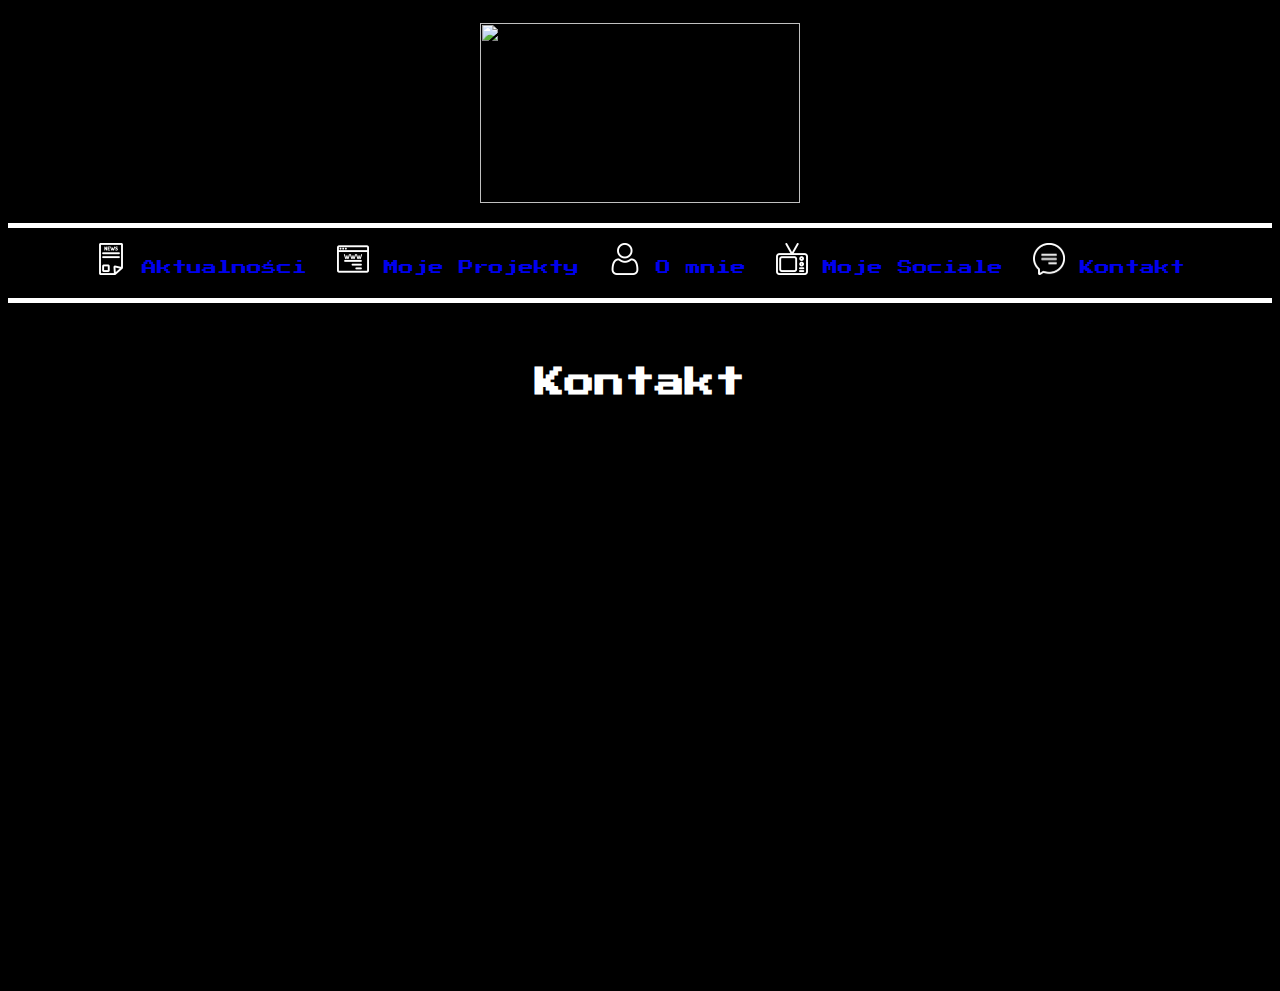
==== kontakt.html @ beebe467 "Kompletna zmiana designu strony" ====
<!DOCTYPE HTML>
<html lang="pl">
<head>
	<meta charset="utf-8" />
	<title>IgorStaDev</title>
	<meta name="description" content="IgorStaDev" />
	<link rel="shortcut icon" type="image/x-icon" href="picture/logomini.png" />
	<meta name="keywords" content="igorstadev, python, java, html, css" />
	<meta name="viewport" content="width=device-width">
	<meta http-equiv="X-UA-Compatible" content="IE=edge,chrome=1" />
	<link rel="stylesheet" type="text/css" href="css/maincss.css">
	<link rel="preconnect" href="https://fonts.googleapis.com">
	<link rel="preconnect" href="https://fonts.gstatic.com" crossorigin>
	<link href="https://fonts.googleapis.com/css2?family=Press+Start+2P&display=swap" rel="stylesheet">
</head>
<body>
 
<div id="container">
  
	<div id="logo">
		<img src="picture/logo.png" href="index.html" width="320" height="180" />
	</div>
	<div id="white">
		<br/>
	</div>
	<div id="navi">
		<div class="navi">
			<img src="picture/1.png" href="index.html" width="32" height="32" />
			<a href= "index.html" class="link">Aktualności</a> <br/>
		</div>
		<div class="navi">
			<img src="picture/2.png" href="projekty.html" width="32" height="32" />
			<a href= "projekty.html" class="link">Moje Projekty</a> <br/>
		</div>
		<div class="navi">
			<img src="picture/3.png" href="omnie.html" width="32" height="32" />
			<a href= "omnie.html" class="link">O mnie</a> <br/>
		</div>
		<div class="navi">
			<img src="picture/4.png" href="sociale.html" width="32" height="32" />
			<a href= "sociale.html" class="link">Moje Sociale</a> <br/>
		</div>
		<div class="navi">
			<img src="picture/5.png" href="kontakt.html" width="32" height="32" />
			<a href= "kontakt.html" class="link">Kontakt</a> <br/>
		</div>
		<br/>
	</div>
	<div id="white">
		<br/>
	</div>
	<div style="height: 30px;">
	</div>
	<div id="content">
		<h1>Kontakt</h1>
    </div>
</div>



</body>
</html>
---- css/maincss.css ----
@keyframes wlaczanie {
  0% {opacity:0; top:0px;}
  100% {opacity:1; top:250px;}
}
body
{
  background-color: #000000;
  font-family: 'Noto Sans', sans-serif;
  font-weight: 400;
  color: #000000
}
#container
{
  width: auto;
  margin-left: auto;
  margin-right: auto;
}
#logo
{
  font-family: 'Fira Mono', monospace;
  color: rgb(0, 0, 0);
  animation: glitch 1s linear infinite;
  text-align: center;
  padding: 15px;
  font-weight: 700;
  font-size: 20px;
  font-family: 'Balsamiq Sans', cursive;
}
#navi
{
  background-color: #000000;
  text-align: center;
  text-decoration: none;
  display: block;
  margin: auto;
  width: 1120px;
  color: white;
  height: 70px;
}
#white
{
  margin: auto;
  text-align: center;
  background-color: #ffffff;
  color: #ffffff;
  height: 5px;
  width: auto;
  font-size: 15px;
}
#content
{
  font-family: 'Press Start 2P', cursive;
  font-size: 10px;
  margin: auto;
  text-align: center;
  background-color: #000000;
  color: #ffffff;
  box-shadow: 0 0 10px #000000;
  min-height: 620px;
  width: 1000px;
  padding: 15px;
  font-size: 15px;
}
#article
{
  font-family: 'Press Start 2P', cursive;
  font-size: 10px;
  margin: auto;
  text-align: left;
  border: 5px solid #ffffff;
  background-color: #000000;
  color: #ffffff;
  box-shadow: 0 0 10px #000000;
  width: 1000px;
  padding: 15px;
  font-size: 15px;
}
#prof
{
  border-radius: 100px;
}
.navi
{  
  background-color: #000000;
  text-align: center;
  color: #ffffff;
  float: left;
  text-decoration: none;
  height: auto;
  border: 15px solid #000000;
  display: block;
  text-align: center;
  font-family: 'Press Start 2P', cursive;
  font-size: 15px;
}
a.link
{
  color: ffffff;
  text-decoration: none;
}
.navi:hover
{
  background-color: #000000;
  cursor: pointer;
  opacity: 0.5;
}
.navi:link, .navi:visited {
  background-color: #f44336;
  color: white;
  padding: 15px 25px;
  text-align: center;
  text-decoration: none;
  display: inline-block;
}
.navi:hover, .navi:active {
  background-color: rgb(0, 0, 0);
}
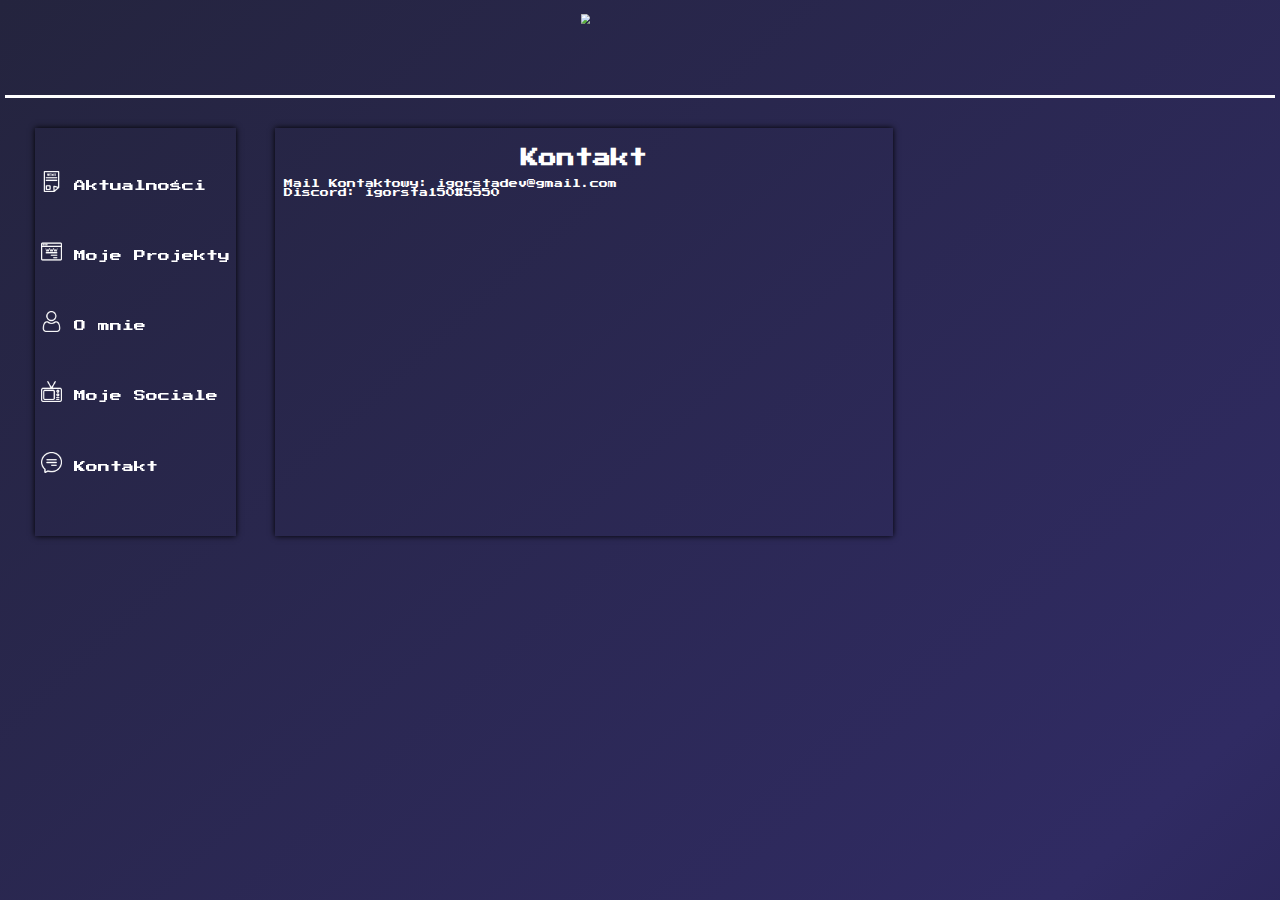
==== commit 87fbbdc9: "lekkie odświeżenie wyglądu" ====
--- a/kontakt.html
+++ b/kontakt.html
@@ -1,62 +1,60 @@
 <!DOCTYPE HTML>
 <html lang="pl">
+
 <head>
 	<meta charset="utf-8" />
 	<title>IgorStaDev</title>
 	<meta name="description" content="IgorStaDev" />
 	<link rel="shortcut icon" type="image/x-icon" href="picture/logomini.png" />
 	<meta name="keywords" content="igorstadev, python, java, html, css" />
-	<meta name="viewport" content="width=device-width">
+	<meta name="viewport" content="width=device-width, initial-scale=1">
 	<meta http-equiv="X-UA-Compatible" content="IE=edge,chrome=1" />
 	<link rel="stylesheet" type="text/css" href="css/maincss.css">
 	<link rel="preconnect" href="https://fonts.googleapis.com">
 	<link rel="preconnect" href="https://fonts.gstatic.com" crossorigin>
 	<link href="https://fonts.googleapis.com/css2?family=Press+Start+2P&display=swap" rel="stylesheet">
+	<link href="https://fonts.googleapis.com/css2?family=Oswald&display=swap" rel="stylesheet">
 </head>
+
 <body>
- 
 <div id="container">
-  
 	<div id="logo">
-		<img src="picture/logo.png" href="index.html" width="320" height="180" />
+		<a href="index.html">
+			<img src="picture/logo.png" width="200" height="113" />
+		</a>
 	</div>
 	<div id="white">
 		<br/>
 	</div>
 	<div id="navi">
 		<div class="navi">
-			<img src="picture/1.png" href="index.html" width="32" height="32" />
-			<a href= "index.html" class="link">Aktualności</a> <br/>
+			<img src="picture/1.png" href="index.html" width="35" height="35" />
+			<a href= "index.html" class="navilink">Aktualności</a> <br/>
 		</div>
 		<div class="navi">
-			<img src="picture/2.png" href="projekty.html" width="32" height="32" />
-			<a href= "projekty.html" class="link">Moje Projekty</a> <br/>
+			<img src="picture/2.png" href="projekty.html" width="35" height="35" />
+			<a href= "projekty.html" class="navilink">Moje Projekty</a> <br/>
 		</div>
 		<div class="navi">
-			<img src="picture/3.png" href="omnie.html" width="32" height="32" />
-			<a href= "omnie.html" class="link">O mnie</a> <br/>
+			<img src="picture/3.png" href="omnie.html" width="35" height="35" />
+			<a href= "omnie.html" class="navilink">O mnie</a> <br/>
 		</div>
 		<div class="navi">
-			<img src="picture/4.png" href="sociale.html" width="32" height="32" />
-			<a href= "sociale.html" class="link">Moje Sociale</a> <br/>
+			<img src="picture/4.png" href="sociale.html" width="35" height="35" />
+			<a href= "sociale.html" class="navilink">Moje Sociale</a> <br/>
 		</div>
 		<div class="navi">
-			<img src="picture/5.png" href="kontakt.html" width="32" height="32" />
-			<a href= "kontakt.html" class="link">Kontakt</a> <br/>
+			<img src="picture/5.png" href="kontakt.html" width="35" height="35" />
+			<a href= "kontakt.html" class="navilink">Kontakt</a> <br/>
 		</div>
 		<br/>
 	</div>
-	<div id="white">
+	<div id="content">
+		<h1 class="header">Kontakt</h1>
+		<a>Mail Kontaktowy: igorstadev@gmail.com</a>
 		<br/>
-	</div>
-	<div style="height: 30px;">
-	</div>
-	<div id="content">
-		<h1>Kontakt</h1>
+		<a>Discord: igorsta150#5550</a>
     </div>
 </div>
-
-
-
 </body>
-</html>
+</html>--- a/css/maincss.css
+++ b/css/maincss.css
@@ -2,104 +2,114 @@
   0% {opacity:0; top:0px;}
   100% {opacity:1; top:250px;}
 }
-body
-{
-  background-color: #000000;
+body::-webkit-scrollbar {
+  display: none;
+}
+body {
+  height: 100hv;
+  background: linear-gradient(318deg,#0f0c29,#302b63,#24243e);
+  background-size: 180% 180%;
+  animation: gradient-animation 12s ease infinite;
+  background-attachment: fixed;
   font-family: 'Noto Sans', sans-serif;
   font-weight: 400;
-  color: #000000
+  color: #000000;
+  height: 100%;
 }
-#container
-{
-  width: auto;
-  margin-left: auto;
-  margin-right: auto;
+#container {
+  height: 100%;
+  width: 100%;
+  display: block;
 }
-#logo
-{
+#logo {
   font-family: 'Fira Mono', monospace;
   color: rgb(0, 0, 0);
   animation: glitch 1s linear infinite;
   text-align: center;
   padding: 15px;
+  min-width: 1120px;
   font-weight: 700;
   font-size: 20px;
   font-family: 'Balsamiq Sans', cursive;
 }
-#navi
-{
-  background-color: #000000;
-  text-align: center;
+#navi {
+  position: fixed;
+  margin-left: 50px;
+  background-color: none;
+  text-align: left;
+  box-shadow: 0 0 10px #000000;
   text-decoration: none;
   display: block;
+  width: auto;
+  color: white;
+  height: 680px;
+}
+#white {
   margin: auto;
-  width: 1120px;
-  color: white;
-  height: 70px;
-}
-#white
-{
-  margin: auto;
+  margin-bottom: 50px;
   text-align: center;
   background-color: #ffffff;
   color: #ffffff;
   height: 5px;
-  width: auto;
+  min-width: 1120px;
   font-size: 15px;
 }
-#content
-{
+#content {
   font-family: 'Press Start 2P', cursive;
   font-size: 10px;
   margin: auto;
-  text-align: center;
-  background-color: #000000;
+  margin-left: 450px;
+  background-color: none;
   color: #ffffff;
   box-shadow: 0 0 10px #000000;
-  min-height: 620px;
+  height: 650px;
+  margin-bottom: 37px;
   width: 1000px;
   padding: 15px;
   font-size: 15px;
 }
-#article
-{
+#article {
   font-family: 'Press Start 2P', cursive;
+  overflow: hidden;
   font-size: 10px;
   margin: auto;
   text-align: left;
-  border: 5px solid #ffffff;
-  background-color: #000000;
+  background-color: none;
   color: #ffffff;
-  box-shadow: 0 0 10px #000000;
-  width: 1000px;
+  width: 960px;
   padding: 15px;
   font-size: 15px;
+  height: auto;
+  border-top: 5px solid #ffffff;
+  overflow-y: auto;
 }
-#prof
-{
+.prof {
   border-radius: 100px;
 }
-.navi
-{  
-  background-color: #000000;
-  text-align: center;
+
+.article {
+  overflow: hidden;
+  overflow-y: scroll;
+}
+.navi {
+  background-color: none;
+  text-align: left;
   color: #ffffff;
-  float: left;
   text-decoration: none;
   height: auto;
-  border: 15px solid #000000;
+  border: 15px solid none;
+  margin-top: 62px;
+  padding: 10px;
   display: block;
-  text-align: center;
+  text-align: left;
   font-family: 'Press Start 2P', cursive;
-  font-size: 15px;
+  font-size: 20px;
 }
-a.link
-{
-  color: ffffff;
+a.navilink {
+  color: #ffffff;
   text-decoration: none;
 }
-.navi:hover
-{
+.navi:hover {
   background-color: #000000;
   cursor: pointer;
   opacity: 0.5;
@@ -115,3 +125,65 @@
 .navi:hover, .navi:active {
   background-color: rgb(0, 0, 0);
 }
+.link {
+  color: #ffffff;
+  text-decoration: none;
+  text-decoration: underline;
+}
+.header {
+  text-align: center;
+}
+.social {
+  text-align: center;
+}
+@keyframes gradient-animation {
+  0% {
+    background-position: 0% 50%;
+  }
+  50% {
+    background-position: 100% 50%;
+  }
+  100% {
+    background-position: 0% 50%;
+  }
+}
+@media (min-width: 200px) {
+  body {
+    zoom: 15%;
+  }
+}
+@media (min-width: 300px) {
+  body {
+    zoom: 20%;
+  }
+}
+@media (min-width: 400px) {
+  body {
+    zoom: 30%;
+  }
+}
+@media (min-width: 500px) {
+  body {
+    zoom: 40%;
+  }
+}
+@media (min-width: 600px) {
+  body {
+    zoom: 50%;
+  }
+}
+@media (min-width: 1000px) {
+  body {
+    zoom: 60%;
+  }
+}
+@media (min-width: 1350px) {
+  body {
+    zoom: 90%;
+  }
+}
+@media (min-width: 1800px) {
+  body {
+    zoom: 100%;
+  }
+}
